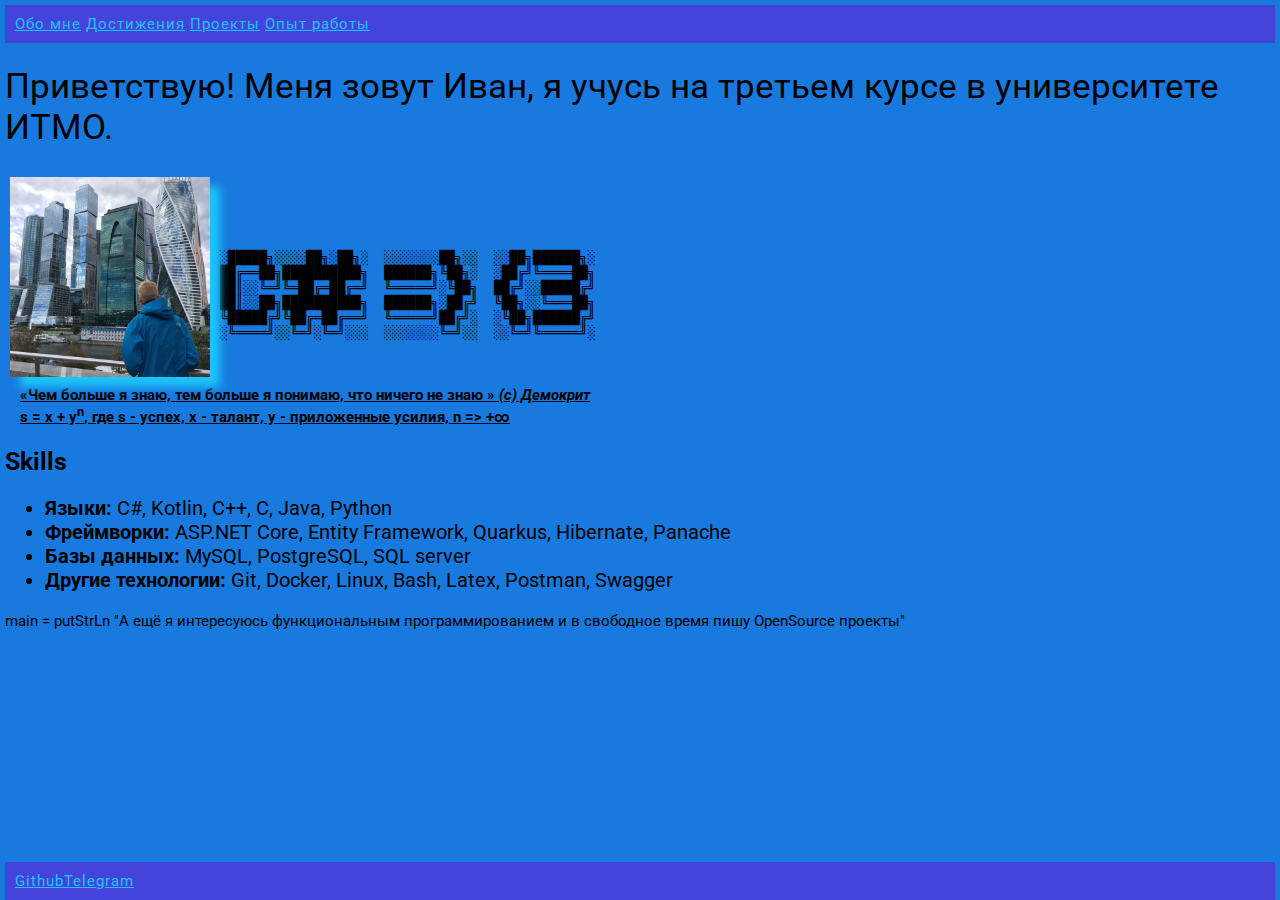
==== index.html @ 1dd62cbe "feat & fix: improve site pages" ====
<!DOCTYPE html>
<html lang="ru">
<head>
    <meta charset="UTF-8">
    <meta name="viewport" content="width=device-width, initial-scale=1.0">
    <meta name="keywords" content="c#, resume, резюме">
    <title>Обо мне</title>
    <link href="css/mainTags.css" rel="stylesheet">
    <link href="css/pictures.css" rel="stylesheet">
    <link href="css/text.css" rel="stylesheet">
    <link href="https://fonts.googleapis.com/css2?family=Roboto&display=swap" rel="stylesheet">
</head>
<body>
<header>
    <nav>
        <a href="index.html">Обо мне</a>
        <a href="Achievements.html">Достижения</a>
        <a href="Projects.html">Проекты</a>
        <a href="WorkExperience.html">Опыт работы</a>
    </nav>
</header>
<main>
    <h1>Приветствую! Меня зовут Иван, я учусь на третьем курсе в университете ИТМО.</h1>
    <div class="photoLayer">
        <img src="img/AboutPagePhoto.jpg" width="200" height="200" alt="моё фото">
    </div>
    <div class="asciiLayer">
    <pre>




░█████╗░░░░██╗░██╗░  ░░░░░░░██╗░░  ░░██╗██████╗░
██╔══██╗██████████╗  ██████╗╚██╗░  ░██╔╝╚════██╗
██║░░╚═╝╚═██╔═██╔═╝  ╚═════╝░╚██╗  ██╔╝░░█████╔╝
██║░░██╗██████████╗  ██████╗░██╔╝  ╚██╗░░╚═══██╗
╚█████╔╝╚██╔═██╔══╝  ╚═════╝██╔╝░  ░╚██╗██████╔╝
░╚════╝░░╚═╝░╚═╝░░░  ░░░░░░░╚═╝░░  ░░╚═╝╚═════╝░
    </pre>
    </div>
    <div class="clear"></div>
    <section class="quote">
        <q>Чем больше я знаю, тем больше я понимаю, что ничего не знаю </q> <cite>(c) Демокрит</cite> <br>
        <div>s = x + y<sup>n</sup>, где s - успех, x - талант, y - приложенные усилия, n => +∞</div>
    </section>

    <section>
        <h2>Skills</h2>
        <ul>
            <li><b>Языки:</b> C#, Kotlin, C++, C, Java, Python</li>
            <li><b>Фреймворки:</b> ASP.NET Core, Entity Framework, Quarkus, Hibernate, Panache</li>
            <li><b>Базы данных:</b> MySQL, PostgreSQL, SQL server</li>
            <li><b>Другие технологии:</b> Git, Docker, Linux, Bash, Latex, Postman, Swagger</li>
        </ul>
        <code class="text">
            main = putStrLn "А ещё я интересуюсь функциональным программированием и в свободное время пишу OpenSource
            проекты"
            <br><br>
        </code>
    </section>
</main>
<footer>
    <a href="https://github.com/Bazalii" target="_blank">Github</a>
    <a href="https://t.me/IvanBazalii" target="_blank">Telegram</a>
</footer>
</body>
</html>
---- css/mainTags.css ----
body {
    background-color: #187ADEFF;
    margin: 0 5px 0 5px;
    display: flex;
    flex-direction: column;
    min-height: 100vh;
}

body header {
    background-color: #4444dd;
    padding: 10px;
    margin: 5px 0 0 0;
    display: flex;
    flex-direction: row;
    justify-content: flex-start;
}

body main {
    background-color: #187ADEFF;
    width: 100%;
    flex: 1;
}

body footer {
    background-color: #4444dd;
    padding: 10px;
    display: flex;
    flex-direction: row;
    justify-content: flex-start;
}
---- css/pictures.css ----
.photoLayer {
    padding: 5px;
    float: left;
    filter: drop-shadow(10px 10px 4px #1CC5FA);
}

.asciiLayer {
    padding: 5px;
    float: left;
}

.clear {
    clear: left;
}
---- css/text.css ----
nav {
    font-size: 15px;
    font-family: "Roboto", "Arial", sans-serif;
    text-align: left;
    color: #1CC5FA;
    text-indent: 0;
    letter-spacing: 1px;
}

a {
    font-size: 15px;
    font-family: "Roboto", "Arial", sans-serif;
    text-align: left;
    color: #1CC5FA;
    text-indent: 0;
    letter-spacing: 1px;
}

ul {
    font-size: 20px;
    font-family: "Roboto", "Arial", sans-serif;
    text-align: left;
    color: #000000;
    text-indent: 0;
    letter-spacing: 0;
}

ul li a {
    font-size: 22px;
    font-family: "Roboto", "Arial", sans-serif;
    text-align: left;
    color: #34ff5e;
    text-indent: 0;
    letter-spacing: 0;
}


h1 {
    font-size: 35px;
    font-family: "Roboto", "Arial", sans-serif;
    font-weight: normal;
    text-align: left;
    color: #000000;
    text-indent: 0;
    letter-spacing: 0;
    text-transform: none;
}

h2 {
    font-size: 25px;
    font-family: "Roboto", "Arial", sans-serif;
    font-weight: bold;
    text-align: left;
    color: #000000;
    text-indent: 0;
    letter-spacing: 0;
    text-transform: none;
}

.quote {
    font-size: 15px;
    font-family: "Roboto", "Arial", sans-serif;
    font-weight: bold;
    text-align: left;
    color: #000000;
    text-indent: 15px;
    letter-spacing: 0;
    text-decoration: underline;
}

.text {
    font-size: 15px;
    font-family: "Roboto", "Arial", sans-serif;
    text-align: left;
    color: #000000;
    text-indent: 0;
    letter-spacing: 0;
    text-transform: none;
}
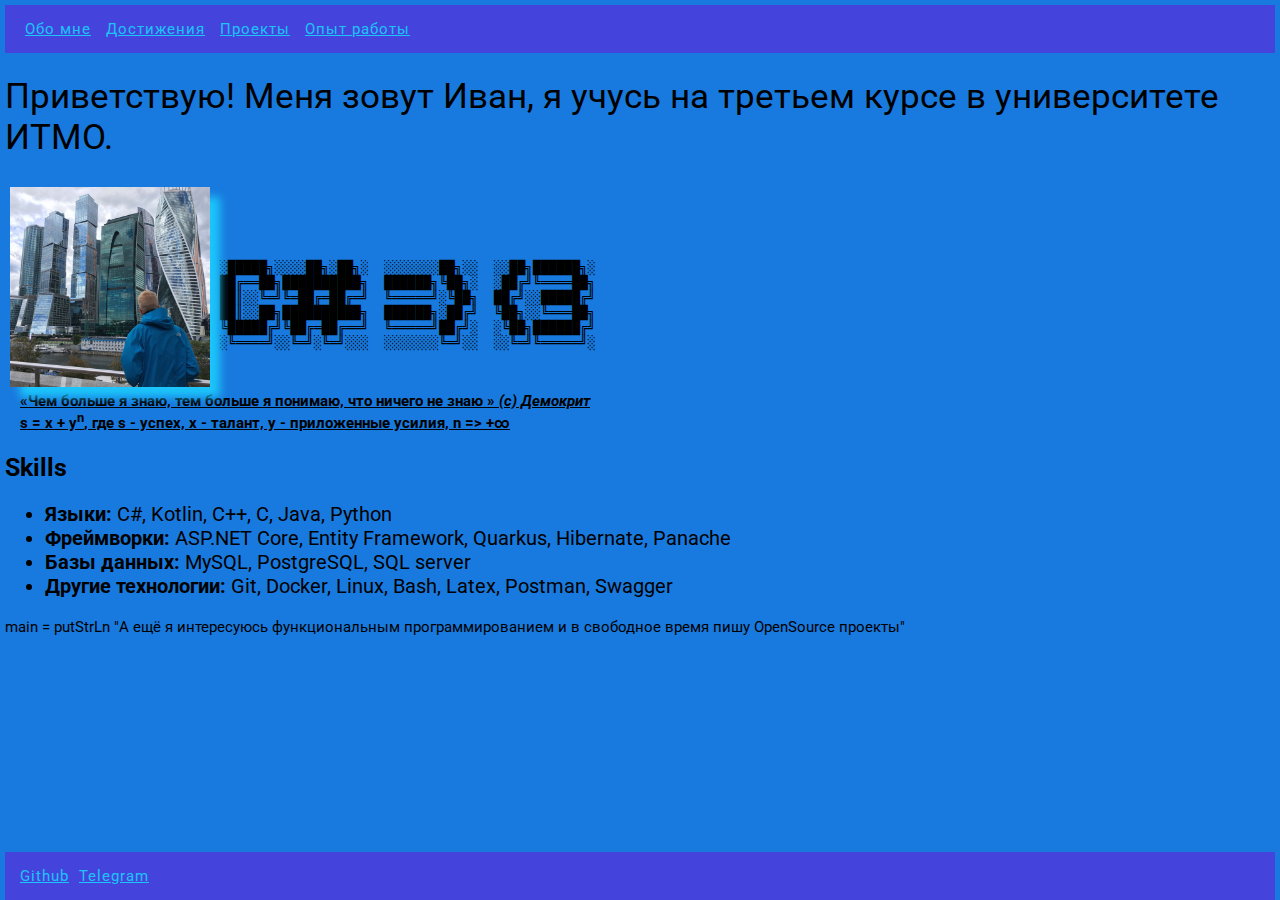
==== commit df76d4ee: "feat: improve index page" ====
--- a/index.html
+++ b/index.html
@@ -8,6 +8,7 @@
     <link href="css/mainTags.css" rel="stylesheet">
     <link href="css/pictures.css" rel="stylesheet">
     <link href="css/text.css" rel="stylesheet">
+    <link href="css/mediaRestrictions.css" rel="stylesheet">
     <link href="https://fonts.googleapis.com/css2?family=Roboto&display=swap" rel="stylesheet">
 </head>
 <body>
@@ -21,11 +22,9 @@
 </header>
 <main>
     <h1>Приветствую! Меня зовут Иван, я учусь на третьем курсе в университете ИТМО.</h1>
-    <div class="photoLayer">
-        <img src="img/AboutPagePhoto.jpg" width="200" height="200" alt="моё фото">
-    </div>
-    <div class="asciiLayer">
-    <pre>
+    <div class="flex-container">
+        <img src="img/AboutPagePhoto.jpg" width="200" height="200" alt="моё фото" class="photoLayer">
+        <pre class="asciiLayer">
 
 
 
@@ -36,7 +35,7 @@
 ██║░░██╗██████████╗  ██████╗░██╔╝  ╚██╗░░╚═══██╗
 ╚█████╔╝╚██╔═██╔══╝  ╚═════╝██╔╝░  ░╚██╗██████╔╝
 ░╚════╝░░╚═╝░╚═╝░░░  ░░░░░░░╚═╝░░  ░░╚═╝╚═════╝░
-    </pre>
+        </pre>
     </div>
     <div class="clear"></div>
     <section class="quote">
--- a/css/mainTags.css
+++ b/css/mainTags.css
@@ -28,3 +28,7 @@
     flex-direction: row;
     justify-content: flex-start;
 }
+
+.flex-container {
+    display: flex;
+}
--- a/css/pictures.css
+++ b/css/pictures.css
@@ -1,12 +1,10 @@
 .photoLayer {
     padding: 5px;
-    float: left;
     filter: drop-shadow(10px 10px 4px #1CC5FA);
 }
 
 .asciiLayer {
     padding: 5px;
-    float: left;
 }
 
 .clear {
--- a/css/text.css
+++ b/css/text.css
@@ -5,6 +5,7 @@
     color: #1CC5FA;
     text-indent: 0;
     letter-spacing: 1px;
+    margin: 5px;
 }
 
 a {
@@ -14,6 +15,7 @@
     color: #1CC5FA;
     text-indent: 0;
     letter-spacing: 1px;
+    margin: 5px;
 }
 
 ul {
--- a/css/mediaRestrictions.css
+++ b/css/mediaRestrictions.css
@@ -0,0 +1,120 @@
+@media screen and (max-width: 800px) {
+    ul {
+        font-size: 18px;
+        font-family: "Roboto", "Arial", sans-serif;
+        text-align: left;
+        color: #000000;
+        text-indent: 0;
+        letter-spacing: 0;
+    }
+
+    h1 {
+        font-size: 30px;
+        font-family: "Roboto", "Arial", sans-serif;
+        font-weight: normal;
+        text-align: left;
+        color: #000000;
+        text-indent: 0;
+        letter-spacing: 0;
+        text-transform: none;
+    }
+
+    h2 {
+        font-size: 20px;
+        font-family: "Roboto", "Arial", sans-serif;
+        font-weight: bold;
+        text-align: left;
+        color: #000000;
+        text-indent: 0;
+        letter-spacing: 0;
+        text-transform: none;
+    }
+
+    .quote {
+        font-size: 14px;
+        font-family: "Roboto", "Arial", sans-serif;
+        font-weight: bold;
+        text-align: left;
+        color: #000000;
+        text-indent: 15px;
+        letter-spacing: 0;
+        text-decoration: underline;
+    }
+
+    .text {
+        font-size: 14px;
+        font-family: "Roboto", "Arial", sans-serif;
+        text-align: left;
+        color: #000000;
+        text-indent: 0;
+        letter-spacing: 0;
+        text-transform: none;
+    }
+
+    .asciiLayer {
+        display: none;
+    }
+}
+
+@media screen and (max-width: 500px) {
+    nav {
+        font-size: 10px;
+        font-family: "Roboto", "Arial", sans-serif;
+        text-align: left;
+        color: #1CC5FA;
+        text-indent: 0;
+        letter-spacing: 1px;
+    }
+
+    ul {
+        font-size: 10px;
+        font-family: "Roboto", "Arial", sans-serif;
+        text-align: left;
+        color: #000000;
+        text-indent: 0;
+        letter-spacing: 0;
+    }
+
+    h1 {
+        font-size: 22px;
+        font-family: "Roboto", "Arial", sans-serif;
+        font-weight: normal;
+        text-align: left;
+        color: #000000;
+        text-indent: 0;
+        letter-spacing: 0;
+        text-transform: none;
+    }
+
+    h2 {
+        font-size: 16px;
+        font-family: "Roboto", "Arial", sans-serif;
+        font-weight: bold;
+        text-align: left;
+        color: #000000;
+        text-indent: 0;
+        letter-spacing: 0;
+        text-transform: none;
+    }
+
+    .quote {
+        font-size: 10px;
+        font-family: "Roboto", "Arial", sans-serif;
+        font-weight: bold;
+        text-align: left;
+        color: #000000;
+        text-indent: 10px;
+        letter-spacing: 0;
+        text-decoration: underline;
+    }
+
+    .text {
+        font-size: 10px;
+        font-family: "Roboto", "Arial", sans-serif;
+        text-align: left;
+        color: #000000;
+        text-indent: 0;
+        letter-spacing: 0;
+        text-transform: none;
+    }
+}
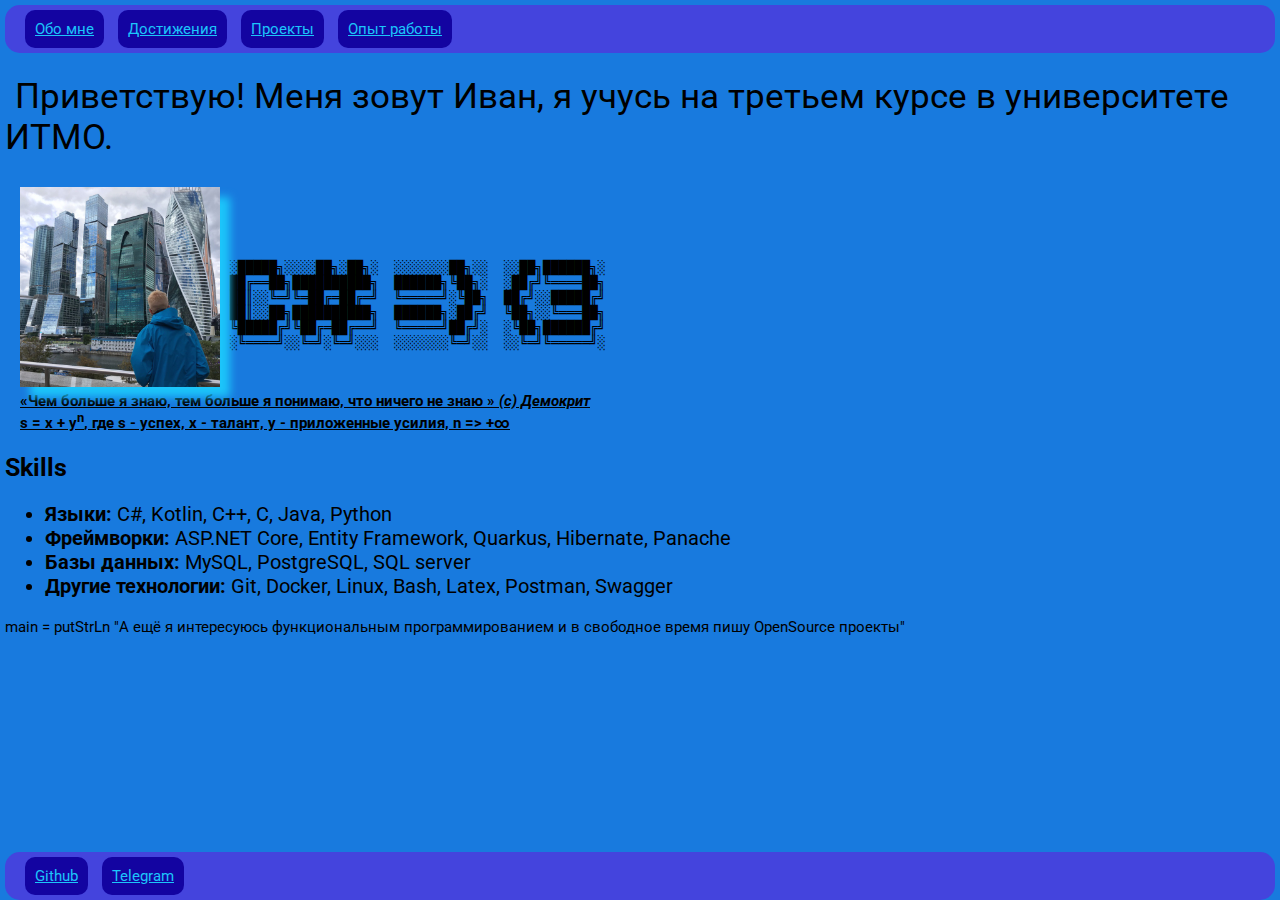
==== commit 0b11753b: "feat: improve styles" ====
--- a/index.html
+++ b/index.html
@@ -59,8 +59,10 @@
     </section>
 </main>
 <footer>
-    <a href="https://github.com/Bazalii" target="_blank">Github</a>
-    <a href="https://t.me/IvanBazalii" target="_blank">Telegram</a>
+    <nav>
+        <a href="https://github.com/Bazalii" target="_blank">Github</a>
+        <a href="https://t.me/IvanBazalii" target="_blank">Telegram</a>
+    </nav>
 </footer>
 </body>
 </html>
--- a/css/mainTags.css
+++ b/css/mainTags.css
@@ -13,6 +13,7 @@
     display: flex;
     flex-direction: row;
     justify-content: flex-start;
+    border-radius: 15px;
 }
 
 body main {
@@ -27,6 +28,7 @@
     display: flex;
     flex-direction: row;
     justify-content: flex-start;
+    border-radius: 15px;
 }
 
 .flex-container {
--- a/css/pictures.css
+++ b/css/pictures.css
@@ -1,4 +1,5 @@
 .photoLayer {
+    margin: 0 0 0 10px;
     padding: 5px;
     filter: drop-shadow(10px 10px 4px #1CC5FA);
 }
--- a/css/text.css
+++ b/css/text.css
@@ -4,7 +4,6 @@
     text-align: left;
     color: #1CC5FA;
     text-indent: 0;
-    letter-spacing: 1px;
     margin: 5px;
 }
 
@@ -14,8 +13,10 @@
     text-align: left;
     color: #1CC5FA;
     text-indent: 0;
-    letter-spacing: 1px;
     margin: 5px;
+    padding: 10px;
+    background-color: #1304a1;
+    border-radius: 10px;
 }
 
 ul {
@@ -34,6 +35,8 @@
     color: #34ff5e;
     text-indent: 0;
     letter-spacing: 0;
+    padding: 0 0 0 0;
+    background: none;
 }
 
 
@@ -43,7 +46,7 @@
     font-weight: normal;
     text-align: left;
     color: #000000;
-    text-indent: 0;
+    text-indent: 10px;
     letter-spacing: 0;
     text-transform: none;
 }
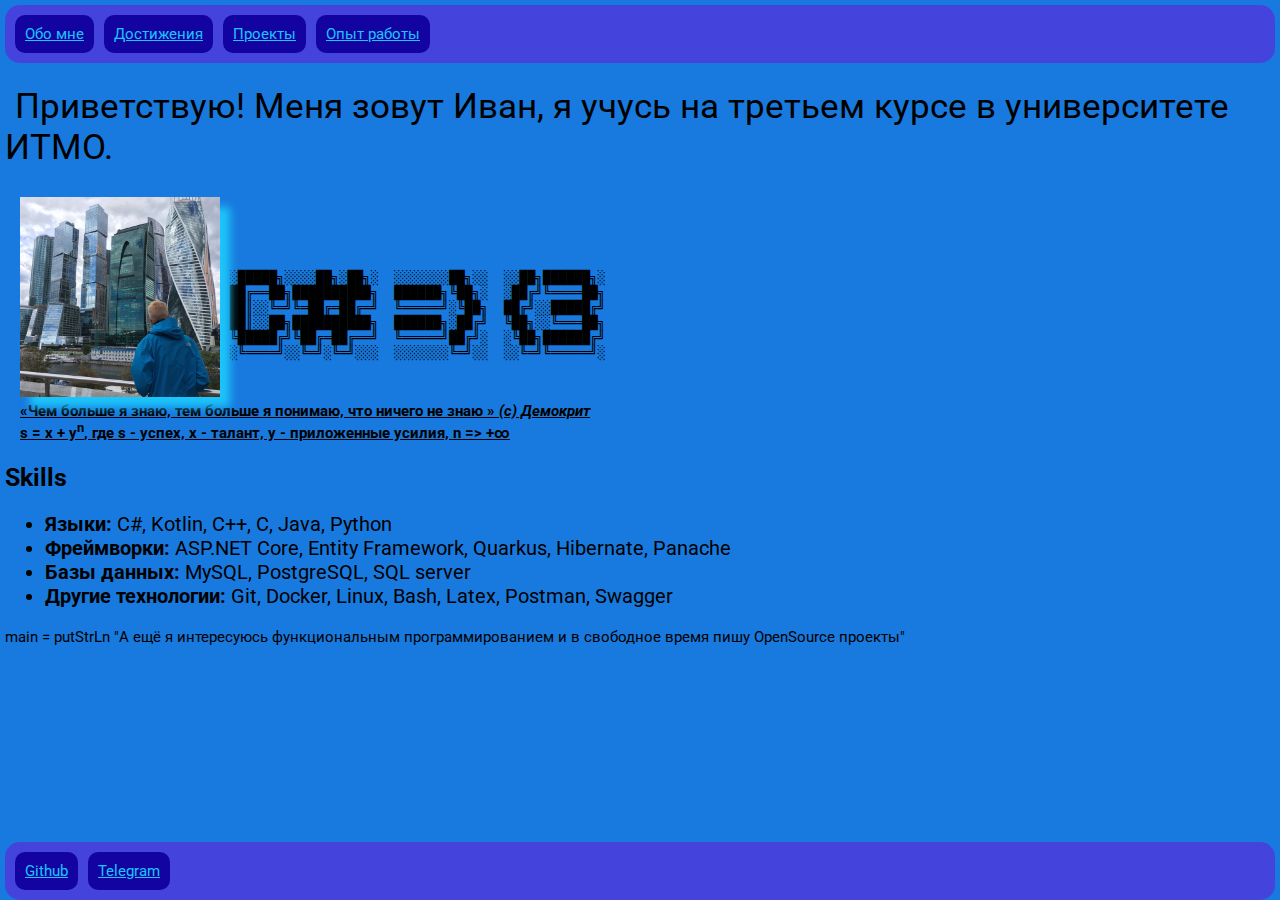
==== commit 53e1ff6c: "feat & refactor: improve site pages" ====
--- a/index.html
+++ b/index.html
@@ -4,12 +4,19 @@
     <meta charset="UTF-8">
     <meta name="viewport" content="width=device-width, initial-scale=1.0">
     <meta name="keywords" content="c#, resume, резюме">
+
     <title>Обо мне</title>
+
     <link href="css/mainTags.css" rel="stylesheet">
     <link href="css/pictures.css" rel="stylesheet">
     <link href="css/text.css" rel="stylesheet">
     <link href="css/mediaRestrictions.css" rel="stylesheet">
     <link href="https://fonts.googleapis.com/css2?family=Roboto&display=swap" rel="stylesheet">
+
+    <script src="js/configuration.js"></script>
+    <script src="js/pageLoading.js"></script>
+    <script src="js/interactiveMenu.js"></script>
+    <script src="js/navigationLocation.js"></script>
 </head>
 <body>
 <header>
--- a/css/mainTags.css
+++ b/css/mainTags.css
@@ -8,12 +8,15 @@
 
 body header {
     background-color: #4444dd;
-    padding: 10px;
     margin: 5px 0 0 0;
     display: flex;
     flex-direction: row;
     justify-content: flex-start;
     border-radius: 15px;
+    z-index: 2;
+    position: sticky;
+    left: 0;
+    top: 0;
 }
 
 body main {
@@ -24,7 +27,6 @@
 
 body footer {
     background-color: #4444dd;
-    padding: 10px;
     display: flex;
     flex-direction: row;
     justify-content: flex-start;
--- a/css/text.css
+++ b/css/text.css
@@ -5,6 +5,8 @@
     color: #1CC5FA;
     text-indent: 0;
     margin: 5px;
+    display: flex;
+    flex-wrap: wrap;
 }
 
 a {
--- a/css/mediaRestrictions.css
+++ b/css/mediaRestrictions.css
@@ -117,4 +117,8 @@
         letter-spacing: 0;
         text-transform: none;
     }
+
+    .photoLayer {
+        display: none;
+    }
 }
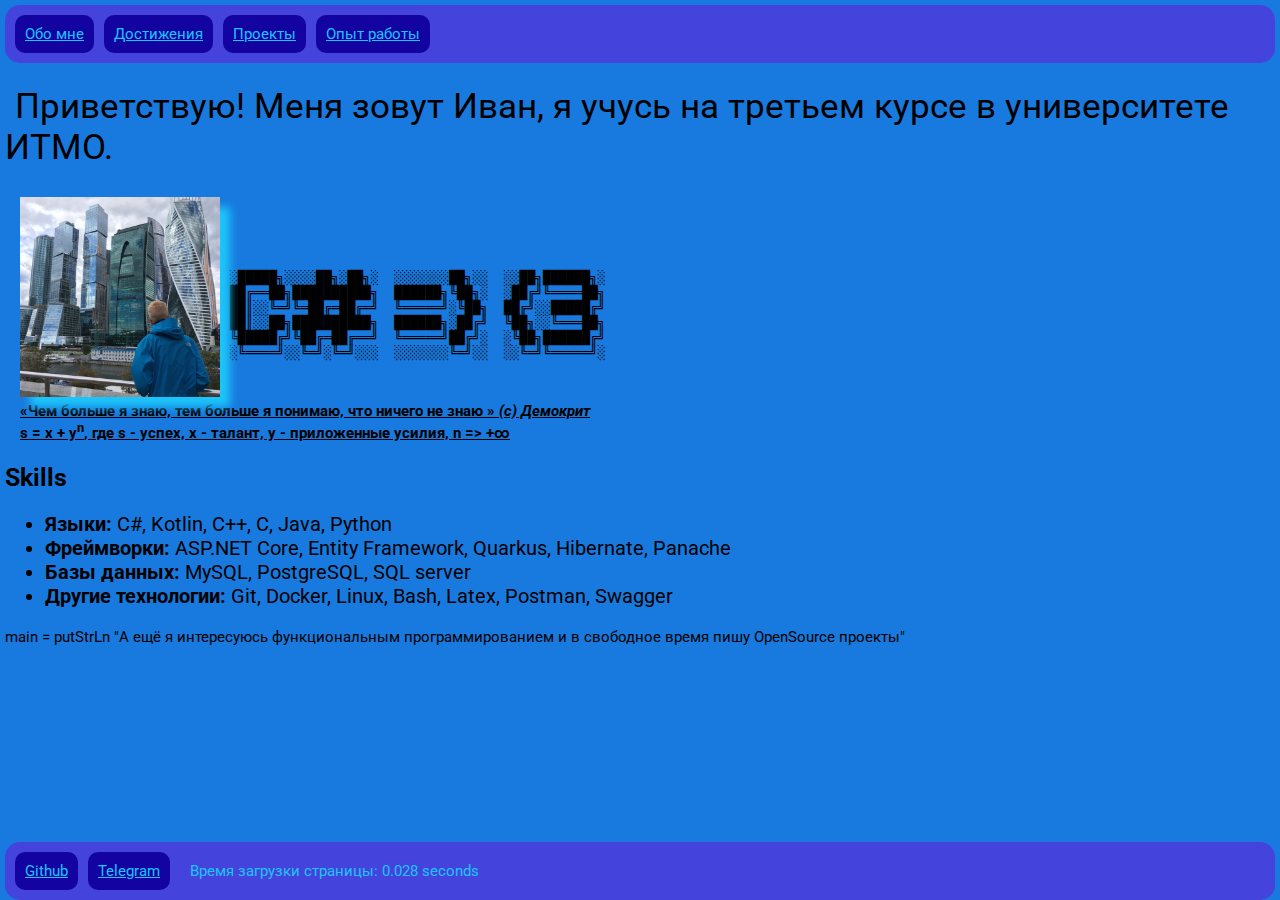
==== commit 14434c26: "feat: add usage of pageLoading in site pages" ====
--- a/index.html
+++ b/index.html
@@ -69,6 +69,7 @@
     <nav>
         <a href="https://github.com/Bazalii" target="_blank">Github</a>
         <a href="https://t.me/IvanBazalii" target="_blank">Telegram</a>
+        <div class="loadInformation" id="loadInformation">Время загрузки страницы: </div>
     </nav>
 </footer>
 </body>
--- a/css/text.css
+++ b/css/text.css
@@ -18,6 +18,17 @@
     margin: 5px;
     padding: 10px;
     background-color: #1304a1;
+    border-radius: 10px;
+}
+
+.loadInformation {
+    font-size: 15px;
+    font-family: "Roboto", "Arial", sans-serif;
+    text-align: left;
+    color: #1CC5FA;
+    text-indent: 0;
+    margin: 5px;
+    padding: 10px;
     border-radius: 10px;
 }
 
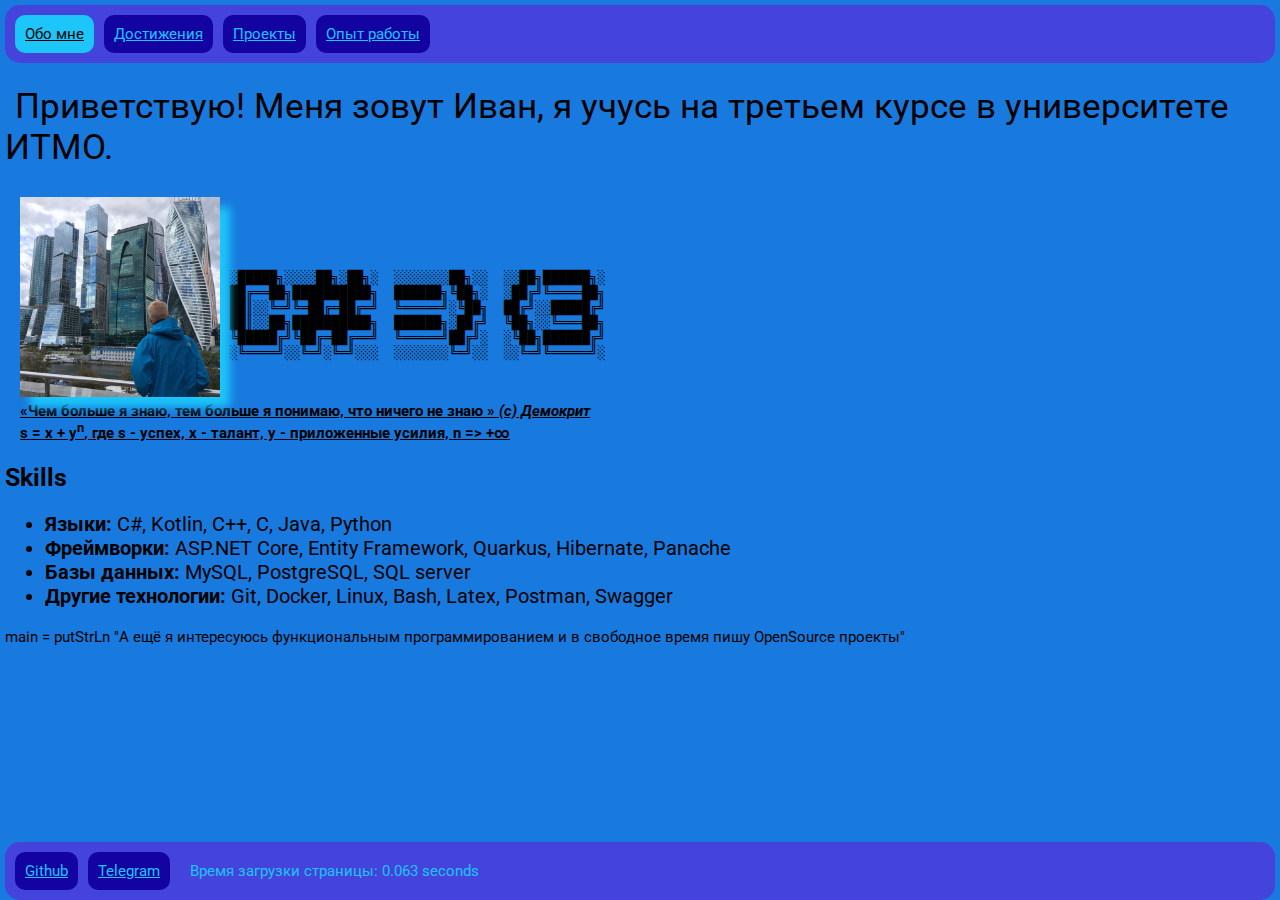
==== commit 426abe12: "refactor: rename Projects and Achievements site pages" ====
--- a/index.html
+++ b/index.html
@@ -22,8 +22,8 @@
 <header>
     <nav>
         <a href="index.html">Обо мне</a>
-        <a href="Achievements.html">Достижения</a>
-        <a href="Projects.html">Проекты</a>
+        <a href="WorkReviews.html">Достижения</a>
+        <a href="ProjectsAndAchievements.html">Проекты</a>
         <a href="WorkExperience.html">Опыт работы</a>
     </nav>
 </header>
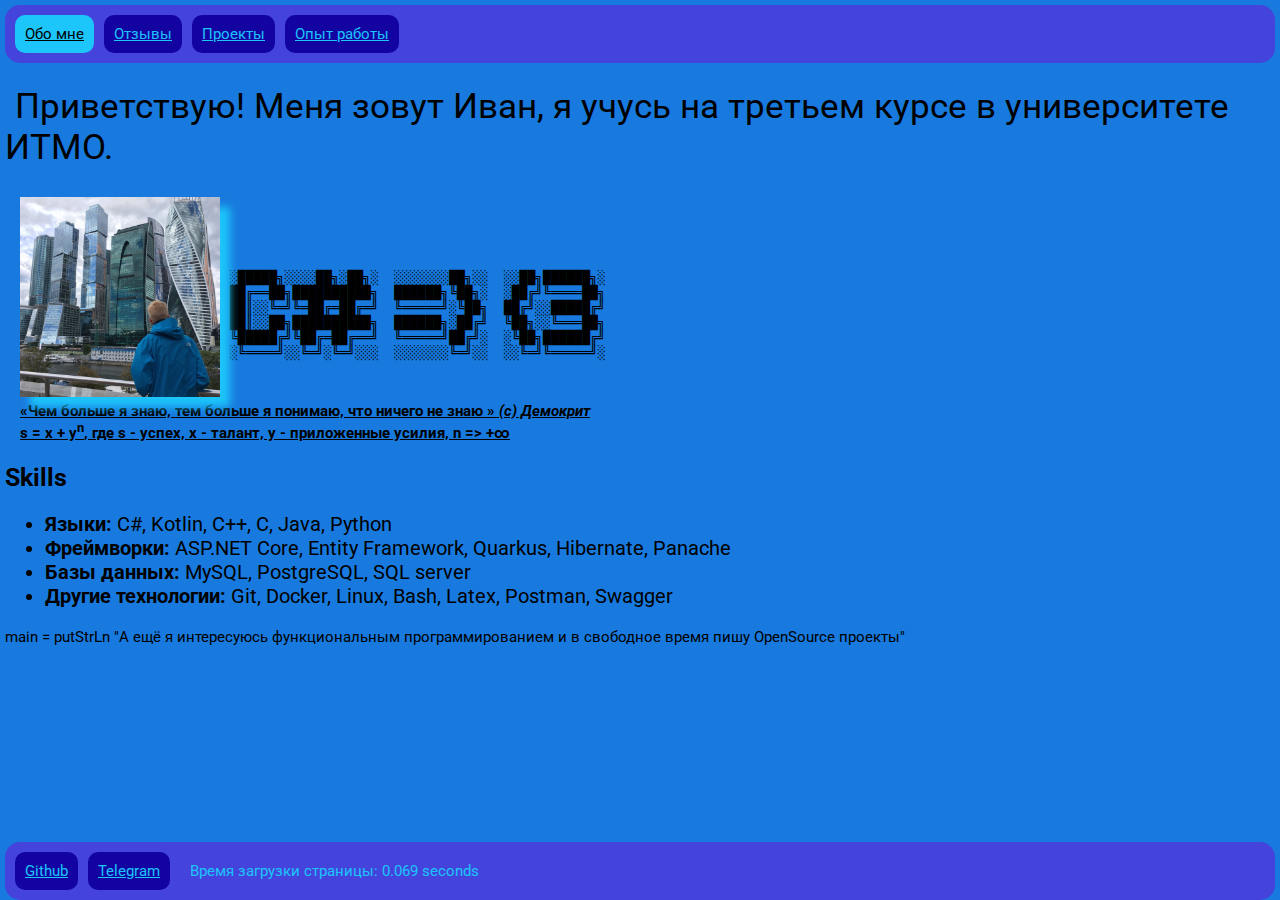
==== commit a89b6eb7: "feat: rename reviews navigation element" ====
--- a/index.html
+++ b/index.html
@@ -22,7 +22,7 @@
 <header>
     <nav>
         <a href="index.html">Обо мне</a>
-        <a href="WorkReviews.html">Достижения</a>
+        <a href="WorkReviews.html">Отзывы</a>
         <a href="ProjectsAndAchievements.html">Проекты</a>
         <a href="WorkExperience.html">Опыт работы</a>
     </nav>
